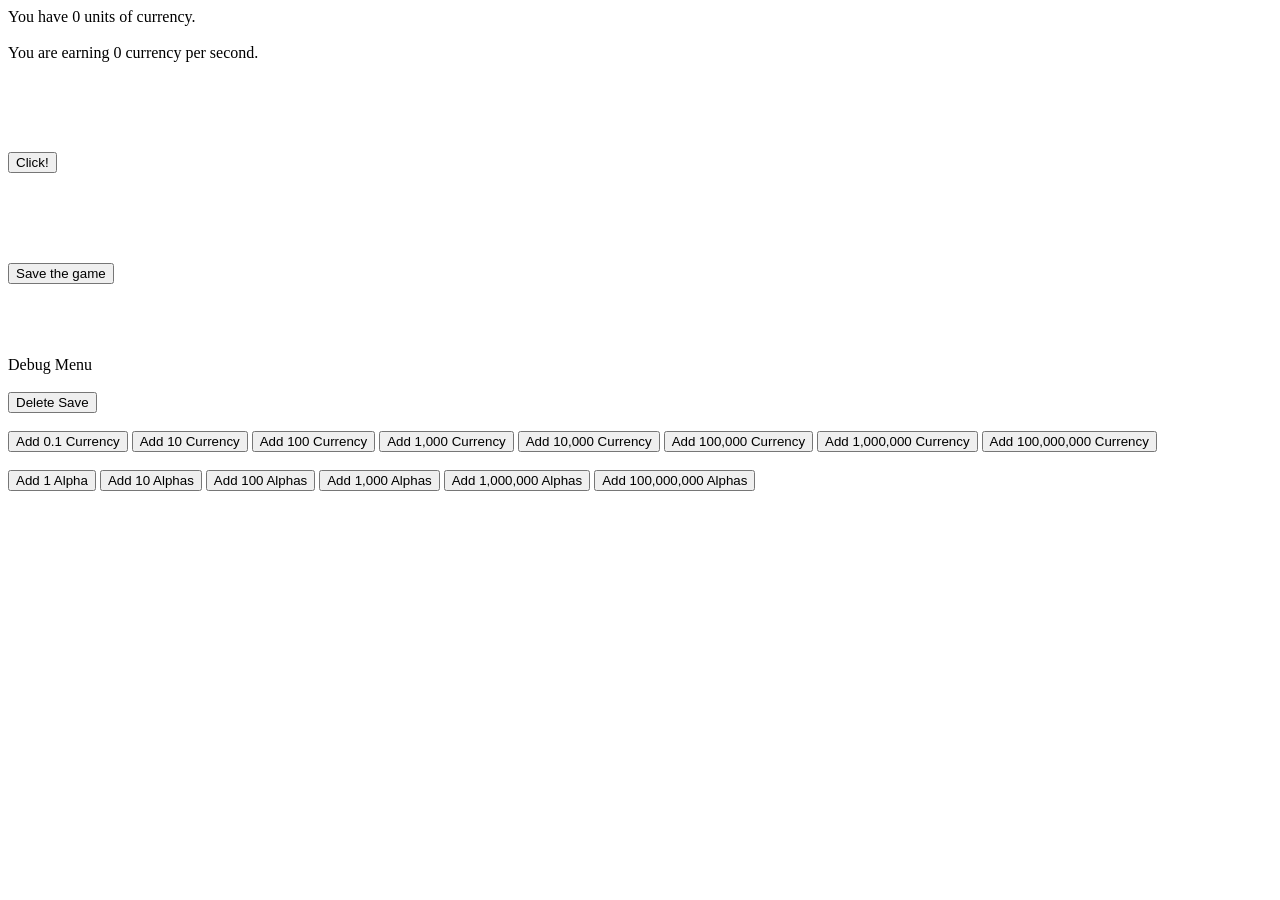
==== index.html @ 91e48a8e "Add files via upload" ====
<html>
	<head>
		<link rel="stylesheet" type="text/css" href="interface.css"/>
		<title>Game</title>
	</head>

	<body>
		<div id="loader">
			<h3>Loading...</h3>
			<br></br>
			<br></br>
		</div>
		<div id="game" style="display:none">
			You have <span id="currency">0</span> units of currency.
			<br></br>
			You are earning <span id="cps_total">0</span> currency per second.
			<br></br>
			<div id="alpha_total" style="display:none">
				You have <span id="alpha_num">0</span> Alphas earning <span id="cps_alpha">0</span> currency per second.
			</div>
			<br></br>
			<br></br>
			<button type="button" onClick="clicker()">Click!</button>
			<br></br>
			<button type="button" onClick="clicker_upgrade('a')" id="clicker_upgrade_a" style="display:none">Clicker Upgrade A (<span id="clicker_upgrade_a_price">30</span>)</button>
			<button type="button" onClick="clicker_upgrade('b')" id="clicker_upgrade_b" style="display:none">Clicker Upgrade B (<span id="clicker_upgrade_b_price">100</span>)</button>
			<button type="button" onClick="clicker_upgrade('c')" id="clicker_upgrade_c" style="display:none">Clicker Upgrade C (<span id="clicker_upgrade_c_price">500</span>)</button>
			<button type="button" onClick="clicker_upgrade('d')" id="clicker_upgrade_d" style="display:none">Clicker Upgrade D (<span id="clicker_upgrade_d_price">1000</span>)</button>
			<button type="button" onClick="clicker_upgrade('e')" id="clicker_upgrade_e" style="display:none">Clicker Upgrade E (<span id="clicker_upgrade_e_price">2000</span>)</button>
			<br></br>
			<br></br>
			<div id="alpha_buy" style="display:none">
				<button type="button" onClick="add_alpha(1)">Buy 1 Alpha (<span id="price_alpha_1">50</span>)</button>
				<button type="button" onClick="add_alpha(10)">Buy 10 Alpha (<span id="price_alpha_10">1,015</span>)</button>
				<button type="button" onClick="add_alpha(100)">Buy 100 Alpha (<span id="price_alpha_100">3.9 million</span>)</button>
				<br></br>
				<br></br>
			</div>
			<button type="button" onClick="manual_save()">Save the game</button>
			<div id="debug_menu" style="display:none">
				<br></br>
				<br></br>
				Debug Menu
				<br></br>
				<button type="button" onClick="delete_save()">Delete Save</button>
				<br></br>
				<button type="button" onClick="add_currency(.1)">Add 0.1 Currency</button>
				<button type="button" onClick="add_currency(10)">Add 10 Currency</button>
				<button type="button" onClick="add_currency(100)">Add 100 Currency</button>
				<button type="button" onClick="add_currency(1000)">Add 1,000 Currency</button>
				<button type="button" onClick="add_currency(10000)">Add 10,000 Currency</button>
				<button type="button" onClick="add_currency(100000)">Add 100,000 Currency</button>
				<button type="button" onClick="add_currency(1000000)">Add 1,000,000 Currency</button>
				<button type="button" onClick="add_currency(100000000)">Add 100,000,000 Currency</button>
				<br></br>
				<button type="button" onClick="add_alpha_debug(1)">Add 1 Alpha</button>
				<button type="button" onClick="add_alpha_debug(10)">Add 10 Alphas</button>
				<button type="button" onClick="add_alpha_debug(100)">Add 100 Alphas</button>
				<button type="button" onClick="add_alpha_debug(1000)">Add 1,000 Alphas</button>
				<button type="button" onClick="add_alpha_debug(1000000)">Add 1,000,000 Alphas</button>
				<button type="button" onClick="add_alpha_deebug(100000000)">Add 100,000,000 Alphas</button>
			</div>
			
			<script type="text/javascript" src="main.js"></script>
	</body>
</html>
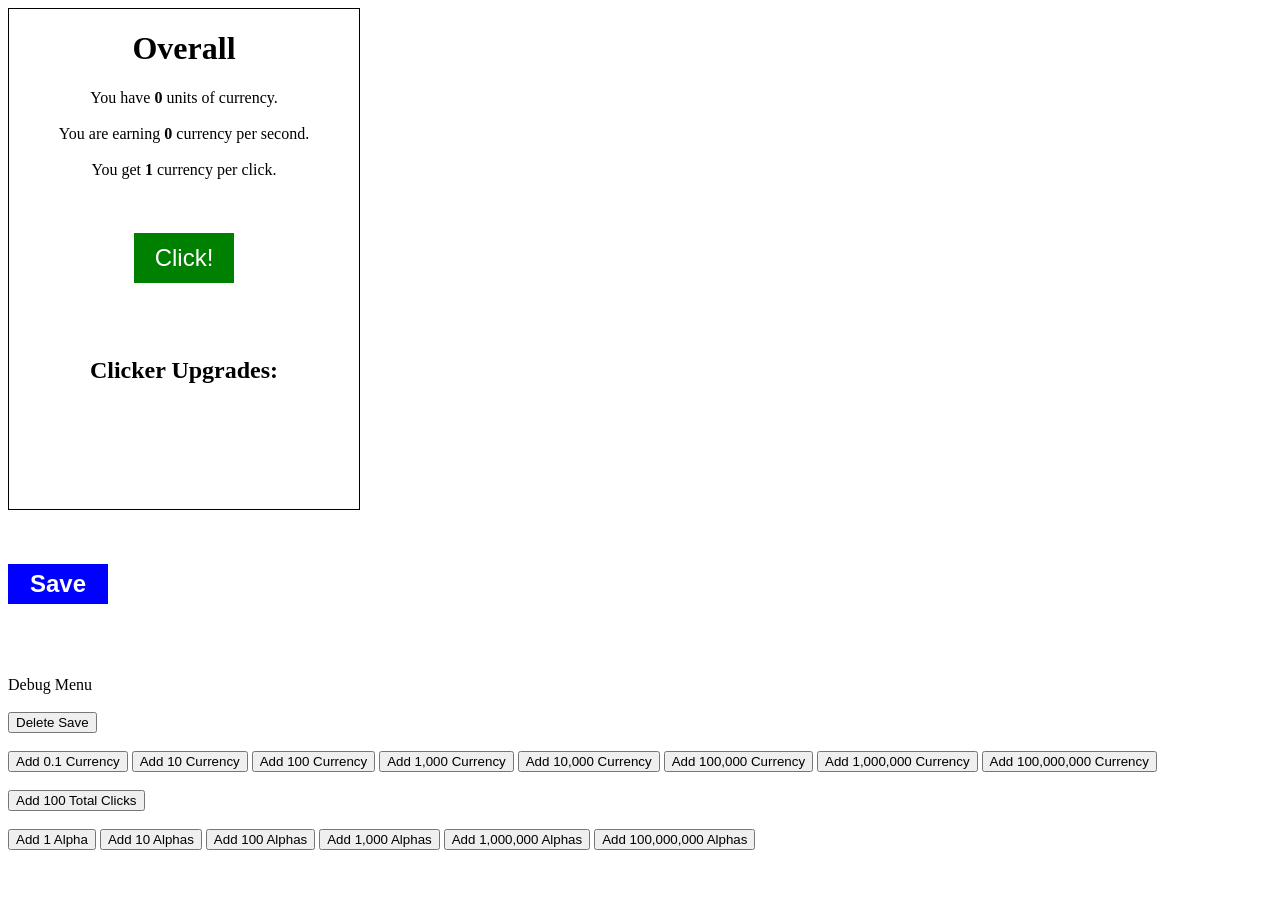
==== commit fe430be6: "Rename index_v_0_0_2.html to index.html" ====
--- a/index.html
+++ b/index.html
@@ -1,6 +1,6 @@
 <html>
 	<head>
-		<link rel="stylesheet" type="text/css" href="interface.css"/>
+		<link rel="stylesheet" type="text/css" href="interface_v_0_0_2.css"/>
 		<title>Game</title>
 	</head>
 
@@ -10,33 +10,67 @@
 			<br></br>
 			<br></br>
 		</div>
-		<div id="game" style="display:none">
-			You have <span id="currency">0</span> units of currency.
-			<br></br>
-			You are earning <span id="cps_total">0</span> currency per second.
-			<br></br>
-			<div id="alpha_total" style="display:none">
-				You have <span id="alpha_num">0</span> Alphas earning <span id="cps_alpha">0</span> currency per second.
+		<div id="game" style="display:none;">		
+			<div id="main_tab">
+				<h1>Overall</h1>
+				You have <span id="currency" style="font-weight: bold;"></span> units of currency.
+				<br />
+				<br />
+				You are earning <span id="cps_total" style="font-weight: bold;"></span> currency per second.
+				<br />
+				<br />
+				You get <span id="currency_per_click" style="font-weight: bold;"></span> currency per click.
+				<br />
+				<br />
+				<br />
+				<br />
+				<button id="clicker_button" onClick="clicker()">Click!</button>
+				<br />
+				<br />
+				<br />
+				<br />
+				<div id="clicker_upgrades">
+					<h2>Clicker Upgrades:</h2>
+					<button class="upgrade_button_a" onClick="clicker_upgrade('a')" id="clicker_a" style="display:none;">A<br />(<span id="clicker_upgrade_price_a")></span>)</button>
+					<button class="upgrade_button_b" onClick="clicker_upgrade('b')" id="clicker_b" style="display:none;">B<br />(<span id="clicker_upgrade_price_b")></span>)</button>
+					<button class="upgrade_button_c" onClick="clicker_upgrade('c')" id="clicker_c" style="display:none;">C<br />(<span id="clicker_upgrade_price_c")></span>)</button>
+					<button class="upgrade_button_d" onClick="clicker_upgrade('d')" id="clicker_d" style="display:none;">D<br />(<span id="clicker_upgrade_price_d")></span>)</button>
+					<button class="upgrade_button_e" onClick="clicker_upgrade('e')" id="clicker_e" style="display:none;">E<br />(<span id="clicker_upgrade_price_e")></span>)</button>
+				</div>
 			</div>
+			<div id="alpha_tab" style="display:none;">
+				<h1>Alphas</h1>
+				You have <span id="alpha_num" style="font-weight: bold;"></span> Alphas.
+				<br />
+				<br />
+				Your alphas earn <span id="cps_alpha" style="font-weight: bold;"></span> currency per second.
+				<br />
+				<br />
+				<br />
+				<button class="buy_building_button" onClick="add_alpha(1)">Buy 1 Alpha<br />(<span id="price_alpha_1"></span>)</button>
+				<br />
+				<button class="buy_building_button" onClick="add_alpha(10)">Buy 10 Alphas<br />(<span id="price_alpha_10"></span>)</button>
+				<br />
+				<button class="buy_building_button" onClick="add_alpha(100)">Buy 100 Alphas<br />(<span id="price_alpha_100"></span>)</button>
+				<br />
+				<br />
+				<div id="alpha_upgrades">
+					<h2>Alpha Upgrades:</h2>
+					<button class="upgrade_button_a" onClick="alpha_upgrade('a')" id="alpha_a" style="display:none;">A<br />(<span id="alpha_upgrade_price_a")></span>)</button>
+					<button class="upgrade_button_b" onClick="alpha_upgrade('b')" id="alpha_b" style="display:none;">B<br />(<span id="alpha_upgrade_price_b")></span>)</button>
+					<button class="upgrade_button_c" onClick="alpha_upgrade('c')" id="alpha_c" style="display:none;">C<br />(<span id="alpha_upgrade_price_c")></span>)</button>
+					<button class="upgrade_button_d" onClick="alpha_upgrade('d')" id="alpha_d" style="display:none;">D<br />(<span id="alpha_upgrade_price_d")></span>)</button>
+					<button class="upgrade_button_e" onClick="alpha_upgrade('e')" id="alpha_e" style="display:none;">E<br />(<span id="alpha_upgrade_price_e")></span>)</button>
+				</div>
+			</div>
+			<!--<div id="upgrade_tab">
+				THIS IS THE UPGRADE TAB
+			</div>-->
+			
 			<br></br>
 			<br></br>
-			<button type="button" onClick="clicker()">Click!</button>
-			<br></br>
-			<button type="button" onClick="clicker_upgrade('a')" id="clicker_upgrade_a" style="display:none">Clicker Upgrade A (<span id="clicker_upgrade_a_price">30</span>)</button>
-			<button type="button" onClick="clicker_upgrade('b')" id="clicker_upgrade_b" style="display:none">Clicker Upgrade B (<span id="clicker_upgrade_b_price">100</span>)</button>
-			<button type="button" onClick="clicker_upgrade('c')" id="clicker_upgrade_c" style="display:none">Clicker Upgrade C (<span id="clicker_upgrade_c_price">500</span>)</button>
-			<button type="button" onClick="clicker_upgrade('d')" id="clicker_upgrade_d" style="display:none">Clicker Upgrade D (<span id="clicker_upgrade_d_price">1000</span>)</button>
-			<button type="button" onClick="clicker_upgrade('e')" id="clicker_upgrade_e" style="display:none">Clicker Upgrade E (<span id="clicker_upgrade_e_price">2000</span>)</button>
-			<br></br>
-			<br></br>
-			<div id="alpha_buy" style="display:none">
-				<button type="button" onClick="add_alpha(1)">Buy 1 Alpha (<span id="price_alpha_1">50</span>)</button>
-				<button type="button" onClick="add_alpha(10)">Buy 10 Alpha (<span id="price_alpha_10">1,015</span>)</button>
-				<button type="button" onClick="add_alpha(100)">Buy 100 Alpha (<span id="price_alpha_100">3.9 million</span>)</button>
-				<br></br>
-				<br></br>
-			</div>
-			<button type="button" onClick="manual_save()">Save the game</button>
+
+			<button id="save_button" onClick="save()">Save</button>
 			<div id="debug_menu" style="display:none">
 				<br></br>
 				<br></br>
@@ -53,14 +87,18 @@
 				<button type="button" onClick="add_currency(1000000)">Add 1,000,000 Currency</button>
 				<button type="button" onClick="add_currency(100000000)">Add 100,000,000 Currency</button>
 				<br></br>
+				<button type="button" onClick="add_clicks(100)">Add 100 Total Clicks</button>
+				<br></br>
 				<button type="button" onClick="add_alpha_debug(1)">Add 1 Alpha</button>
 				<button type="button" onClick="add_alpha_debug(10)">Add 10 Alphas</button>
 				<button type="button" onClick="add_alpha_debug(100)">Add 100 Alphas</button>
 				<button type="button" onClick="add_alpha_debug(1000)">Add 1,000 Alphas</button>
 				<button type="button" onClick="add_alpha_debug(1000000)">Add 1,000,000 Alphas</button>
-				<button type="button" onClick="add_alpha_deebug(100000000)">Add 100,000,000 Alphas</button>
+				<button type="button" onClick="add_alpha_debug(100000000)">Add 100,000,000 Alphas</button>
 			</div>
 			
-			<script type="text/javascript" src="main.js"></script>
+			<script type="text/javascript" src="variables_v_0_0_2.js"></script>
+			<script type="text/javascript" src="functions_v_0_0_2.js"></script>
+			<script type="text/javascript" src="main_v_0_0_2.js"></script>
 	</body>
-</html> +</html> 
--- a/interface_v_0_0_2.css
+++ b/interface_v_0_0_2.css
@@ -0,0 +1,118 @@
+#loader{
+	position: absolute;
+	background-color:lightblue;
+	color: darkgreen;
+	height:50px;
+	width:100px;
+	top: 50%;
+	left: 50%;
+	line-height: 1;
+	text-align: center;
+	vertical-align: top;
+}
+
+#main_tab{
+	display: inline-block;
+	border-style: solid;
+	border-width: 1px;
+	height: 500px;
+	width: 350px;
+	text-align: center;
+	overflow: hidden;
+}
+#alpha_tab{
+	display: inline-block;
+	top:10px;
+	border-style: solid;
+	border-width: 1px;
+	height: 500px;
+	width: 350px;
+	text-align: center;
+	overflow: hidden;
+}
+#upgrade_tab{
+	display: inline-block;
+	border-style: solid;
+	width: 30%;
+	overflow: hidden;
+}
+
+#clicker_button{
+	background-color: green;
+	color: white;
+	border: none;
+	height: 50px;
+	width: 100px;
+	font-size: 24px;
+}
+
+.upgrade_button_a{
+	background-color: lightblue;
+	font-weight: bold;
+	height: 40px;
+	width: 75px;
+	font-size: 15px;
+}
+
+.upgrade_button_b{
+	background-color: lightgreen;
+	font-weight: bold;
+	height: 40px;
+	width: 75px;
+	font-size: 15px;
+}
+
+.upgrade_button_c{
+	background-color: blue;
+	color: white;
+	font-weight: bold;
+	height: 40px;
+	width: 75px;
+	font-size: 15px;
+}
+
+.upgrade_button_d{
+	background-color: green;
+	color: white;
+	font-weight: bold;
+	height: 40px;
+	width: 75px;
+	font-size: 15px;
+}
+
+.upgrade_button_e{
+	background-color: black;
+	color: white;
+	font-weight: bold;
+	height: 40px;
+	width: 75px;
+	font-size: 15px;
+}
+
+.buy_building_button{
+	background-color: black;
+	color: white;
+	height: 50px;
+	width: 125px;
+	font-size: 15px;
+}
+
+#save_button{
+	background-color: blue;
+	color: white;
+	height: 40px;
+	width: 100px;
+	font-weight: bold;
+	font-size: 24px;
+	border: none;
+}
+
+#clicker_upgrades{
+	position: relative;
+	bottom: 0px;
+}
+
+#alpha_upgrades{
+	position: relative;
+	bottom: 10px;
+}
